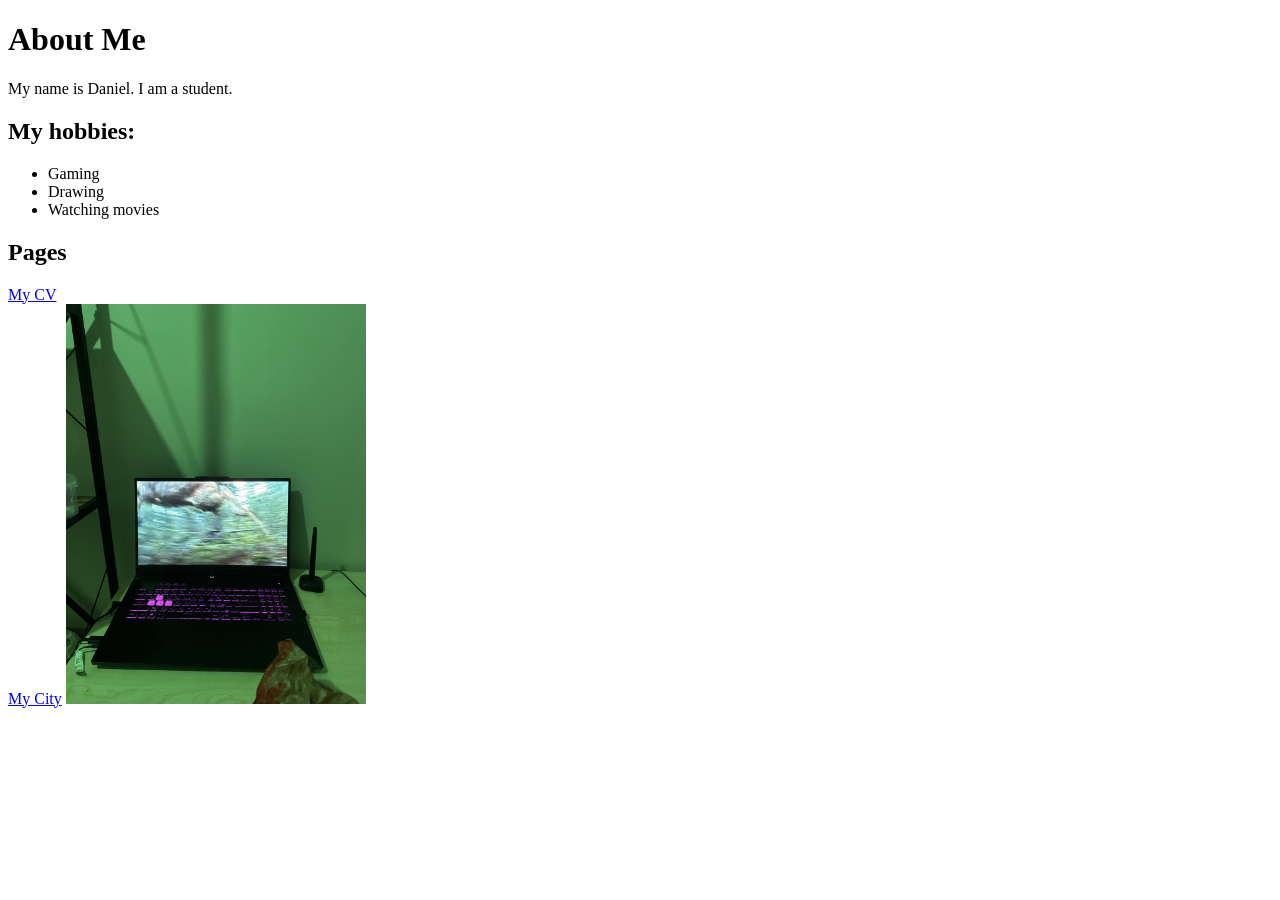
==== index.html @ 7210f89a "Add links to CV and city pages in index.html" ====
<!DOCTYPE html>
<html>
<head>
    <meta charset="UTF-8">
    <title>About Me</title>
</head>
<body>

<h1>About Me</h1>

<p>My name is Daniel. I am a student.</p>

<h2>My hobbies:</h2>
<ul>
    <li>Gaming</li>
    <li>Drawing</li>
    <li>Watching movies</li>
</ul>
    
<h2>Pages</h2>

<a href="cv.html">My CV</a>
<br>
<a href="sehrim.html">My City</a>
    
<img src="memovie.jpg" alt="My photo" width = "300">

</body>
</html>
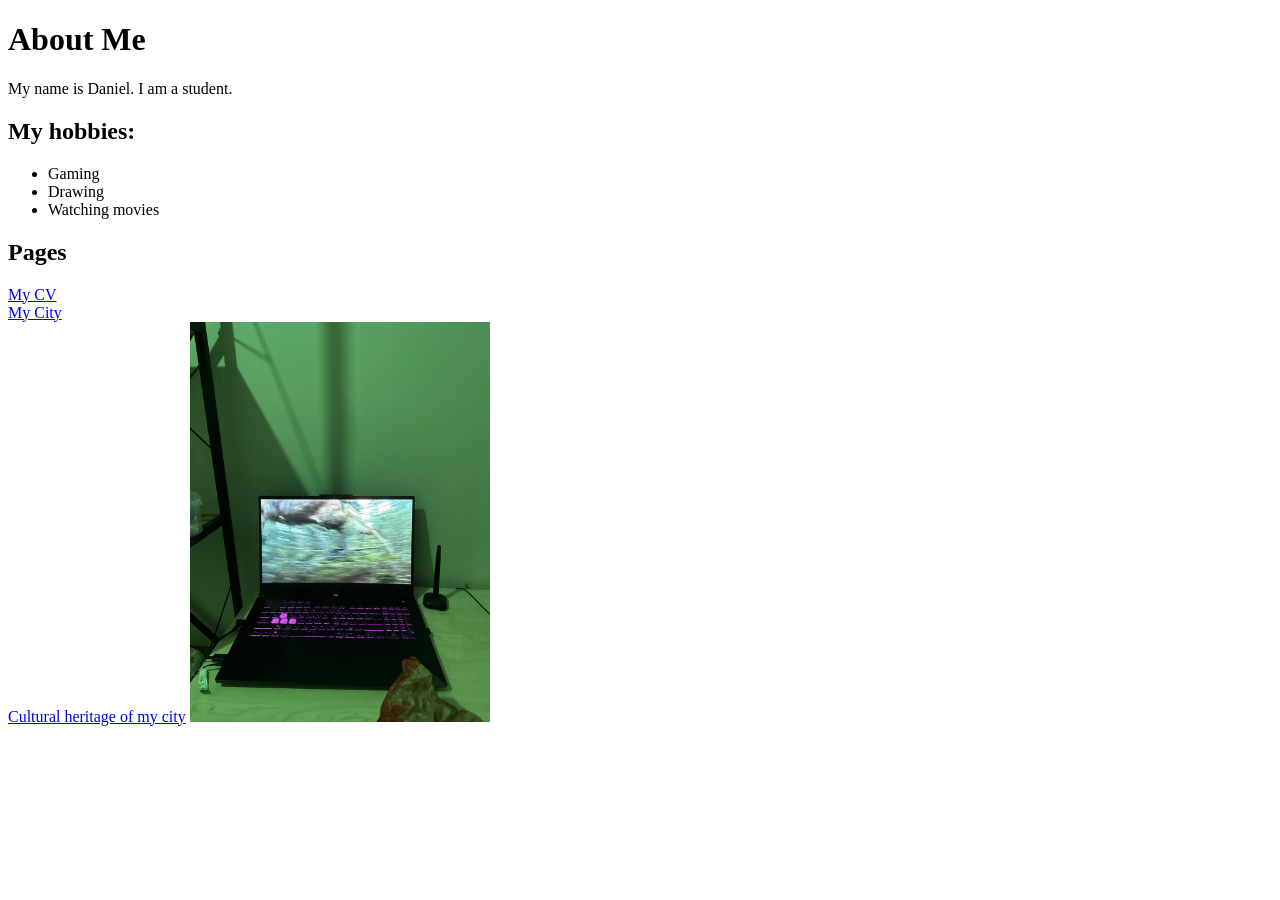
==== commit 48d9d1b7: "Add link to cultural heritage page" ====
--- a/index.html
+++ b/index.html
@@ -22,6 +22,8 @@
 <a href="cv.html">My CV</a>
 <br>
 <a href="sehrim.html">My City</a>
+<br>
+<a href="mirasimiz.html">Cultural heritage of my city</a>
     
 <img src="memovie.jpg" alt="My photo" width = "300">
 
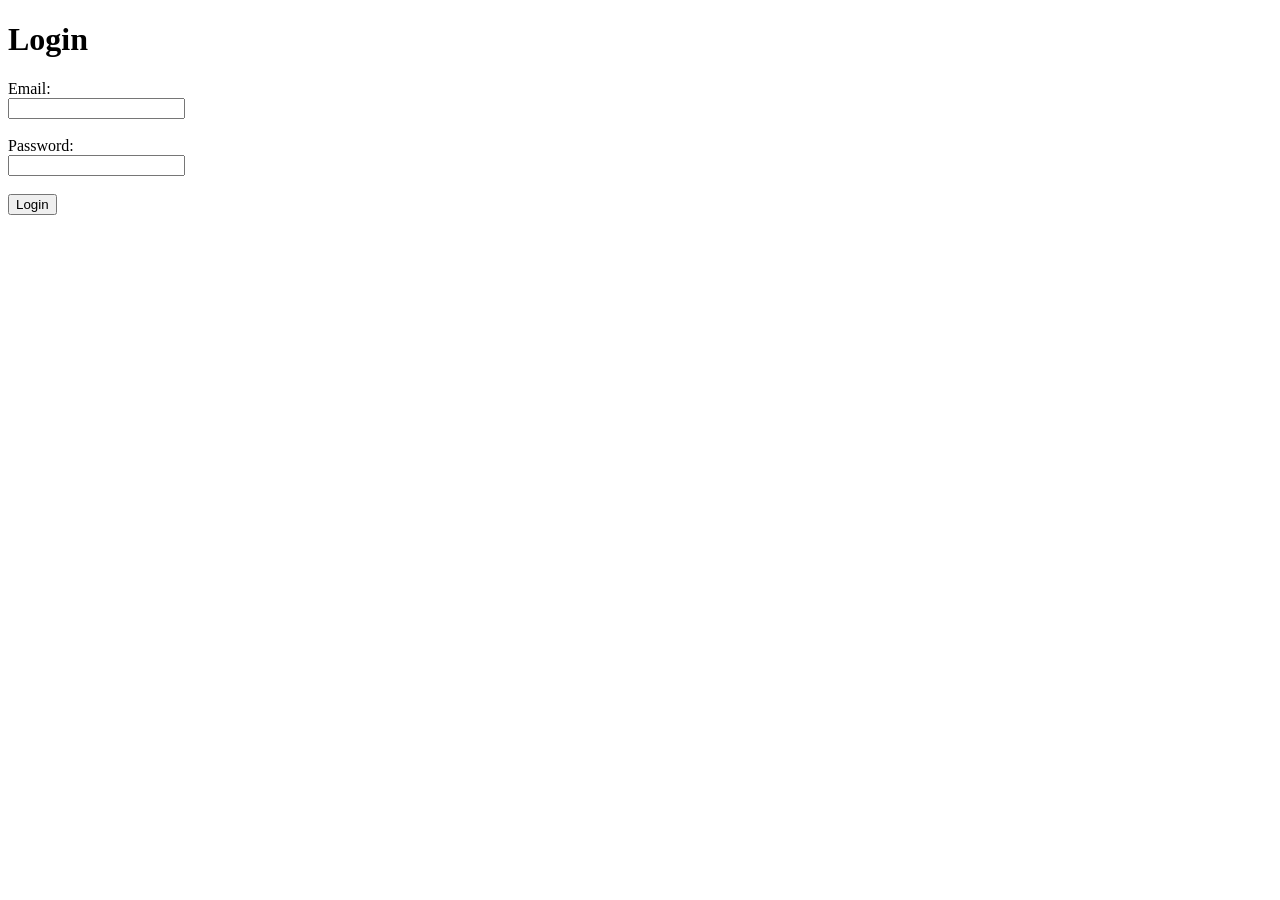
==== commit 10295782: "Rename login.html to index.html" ====
--- a/index.html
+++ b/index.html
@@ -2,30 +2,65 @@
 <html>
 <head>
     <meta charset="UTF-8">
-    <title>About Me</title>
+    <title>Login</title>
 </head>
+
 <body>
 
-<h1>About Me</h1>
+<h1>Login</h1>
 
-<p>My name is Daniel. I am a student.</p>
+<form action="login.php" method="POST" onsubmit="return checkLogin()">
 
-<h2>My hobbies:</h2>
-<ul>
-    <li>Gaming</li>
-    <li>Drawing</li>
-    <li>Watching movies</li>
-</ul>
+<label>Email:</label>
+<br>
+<input type="text" id="email" name="email">
+<br><br>
+
+<label>Password:</label>
+<br>
+<input type="password" id = "password" name="password">
+
+<br><br>
+
+<button type="submit">
+Login
+</button>
+
+</form>
+
+
+<p id="result"></p>
+<script>
+
+function checkLogin() {
+
+    let email =
+    document.getElementById("email").value;
+
+    let password =
+    document.getElementById("password").value;
+
+    if(email == "" || password == "") {
+
+        document.getElementById("result").innerText =
+        "Please fill all fields";
+
+        return false;
+    }
+    else {
+
+    document.getElementById("result").innerText =
+    "Login successful";
+
+    return true;
+    }
     
-<h2>Pages</h2>
+}
 
-<a href="cv.html">My CV</a>
-<br>
-<a href="sehrim.html">My City</a>
-<br>
-<a href="mirasimiz.html">Cultural heritage of my city</a>
+</script>
+
+
+
     
-<img src="memovie.jpg" alt="My photo" width = "300">
-
 </body>
 </html>
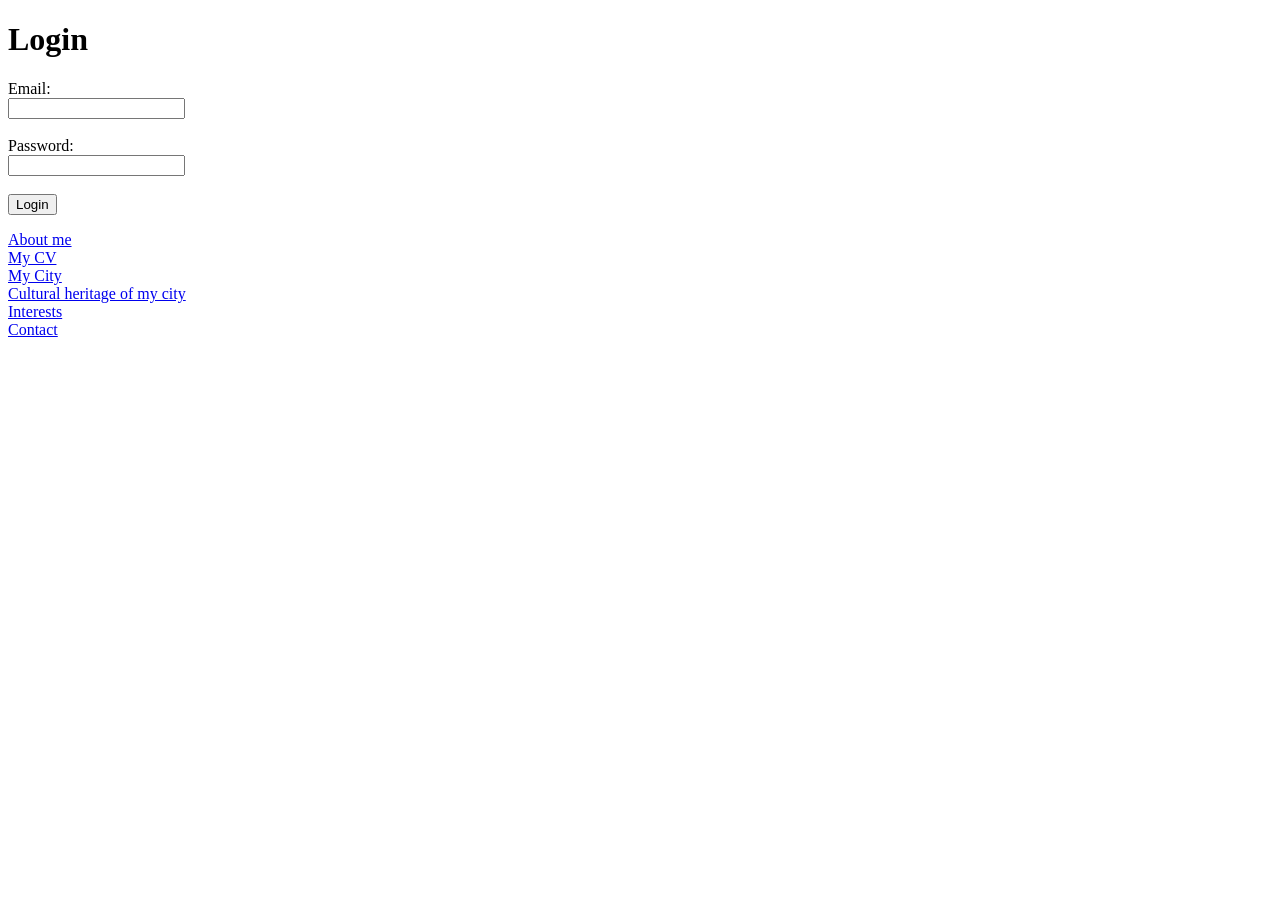
==== commit f6727001: "Add navigation links to index.html" ====
--- a/index.html
+++ b/index.html
@@ -60,6 +60,17 @@
 </script>
 
 
+<a href="home.html">About me</a>
+<br>    
+<a href="cv.html">My CV</a>
+<br>
+<a href="sehrim.html">My City</a>
+<br>
+<a href="mirasimiz.html">Cultural heritage of my city</a>
+<br>
+<a href="APIusage.html">Interests</a>
+<br>
+<a href="iletisim.html">Contact</a>
 
     
 </body>
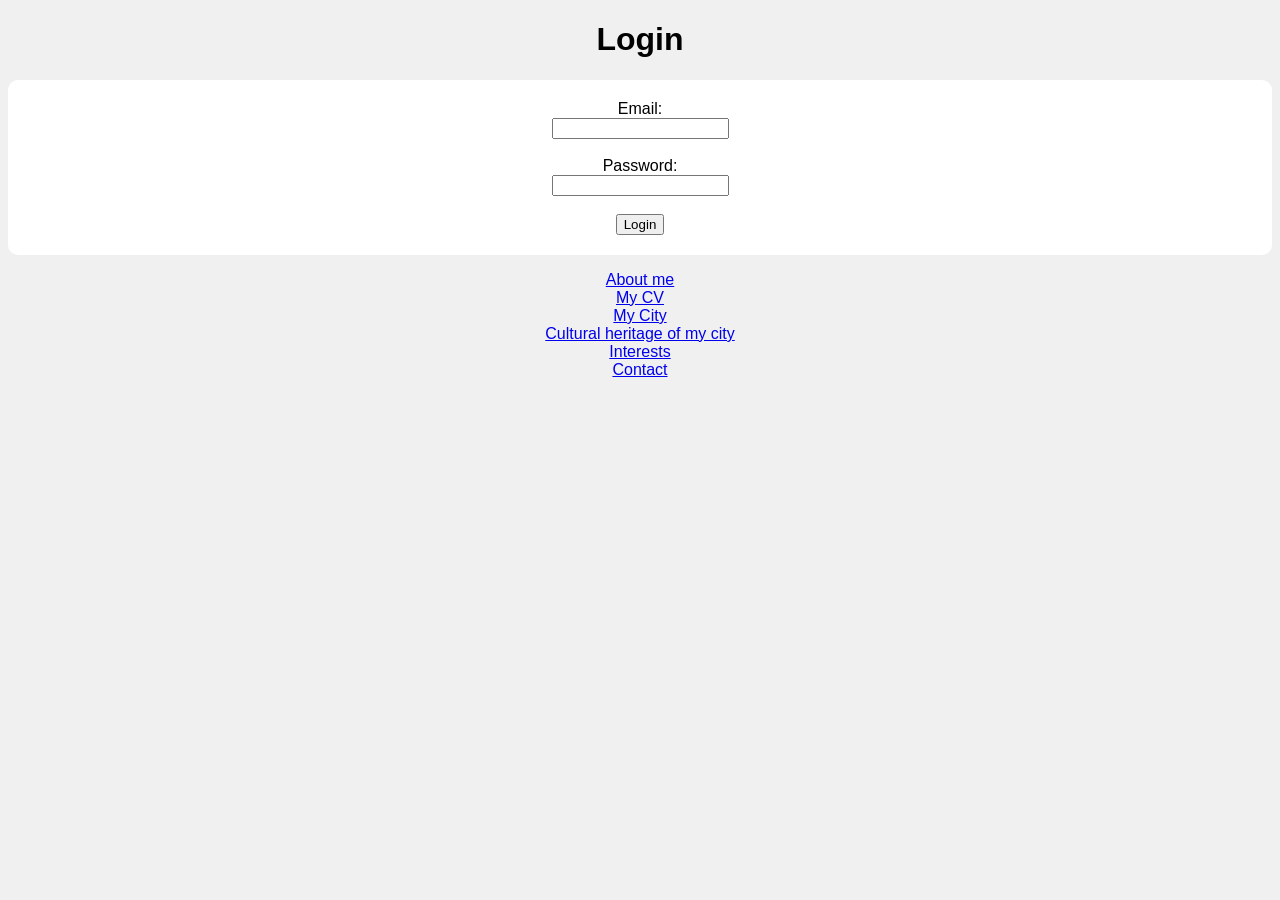
==== commit c13cceb1: "Update index.html" ====
--- a/index.html
+++ b/index.html
@@ -1,7 +1,10 @@
 <!DOCTYPE html>
 <html>
 <head>
+    <meta name="viewport" content="width=device-width, initial-scale=1.0">
     <meta charset="UTF-8">
+
+    <link rel="stylesheet" href="style.css">
     <title>Login</title>
 </head>
 
--- a/style.css
+++ b/style.css
@@ -0,0 +1,11 @@
+body {
+    font-family: Arial;
+    text-align: center;
+    background-color: #f0f0f0;
+}
+
+form {
+    background-color: white;
+    padding: 20px;
+    border-radius: 10px;
+}
